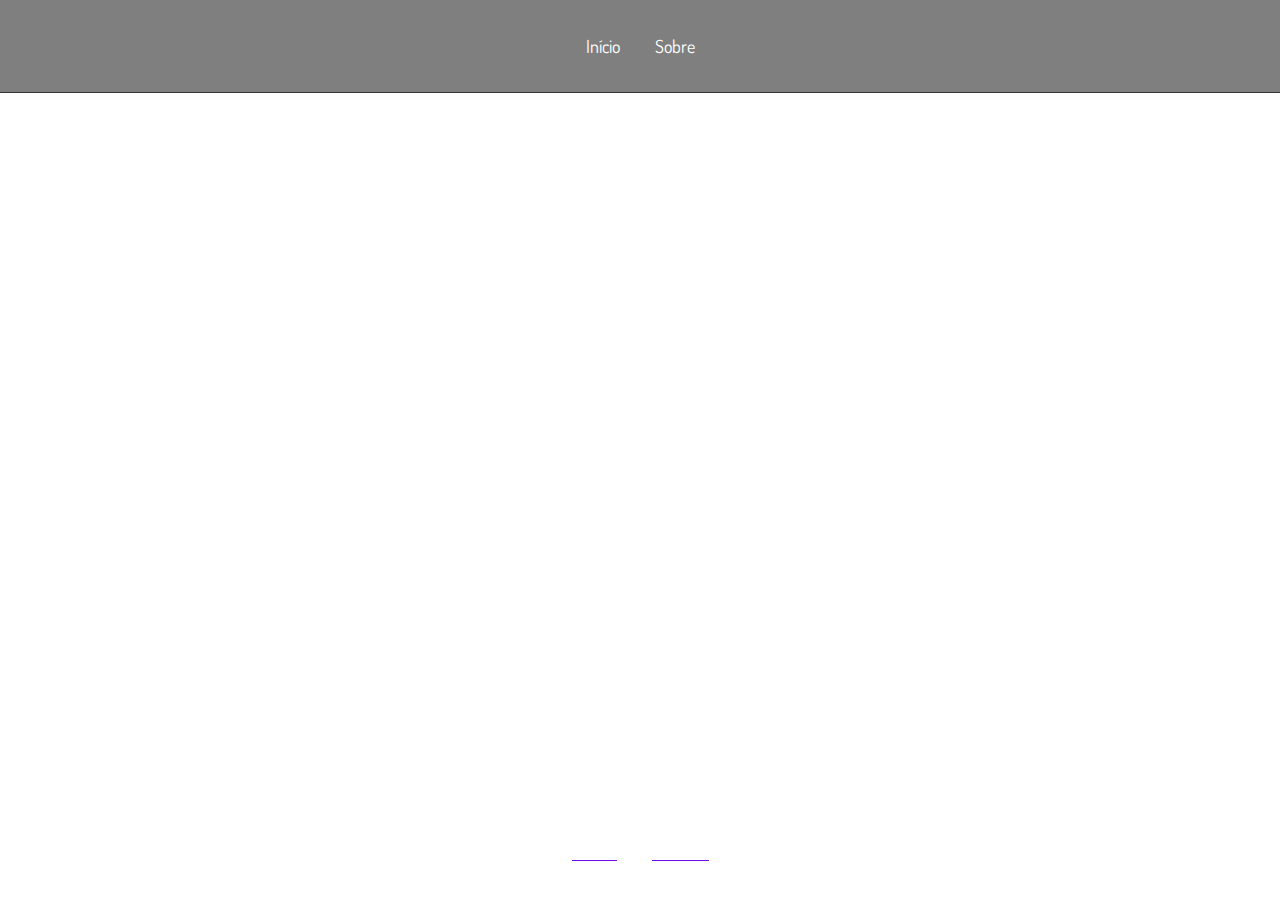
==== projetos.html @ 0b5c6252 "Add files via upload" ====
<!DOCTYPE html>
<html>
  <head>
    <link rel="shortcut icon" href="/img/bravo.ico">
    <title>Projetos</title>

    <link rel="stylesheet" href="styles.css">
  </head>
  <body>
    <header>
      <div class="links">
        <a href="index.html">Início</a>
        <a href="sobre.html">Sobre</a>
      </div>
    </header>

    <div class="text">
        <p>
            Nada aqui ainda...
        </p>
    
    </div>

    <footer>
    <div id="links-footer" class="links">
      <a href="https://github.com/KrosberBR" target="_blank">Github</a>
      <a href="https://www.linkedin.com/in/naan-lorena-3545241b3/?original_referer=https%3A%2F%2Fwww%2Elinkedin%2Ecom%2F&originalSubdomain=br" target="_blank">Linkedin</a>
    </div>
</footer>

  </body>
</html>
---- styles.css ----
@import url('https://fonts.googleapis.com/css2?family=Dosis:wght@600&display=swap');
:root {
  --color-green: #710CE8;
  --color-black: white;
}

* { /* Este seletor "*" alcança todos os elementos existentes no html */
  margin: 0; /* Zeramos a margem */
  padding: 0; /* Zeramos o padding */
  border: 0; /* Zeramos o border */
} /* Com isto acima, ressetamos estas propriedades */
body {
  background-image: url("./img/thumb-1920-1011899.jpg");
  background-repeat:no-repeat;
  font-family: 'Dosis', sans-serif; /* Definimos o tipo de fonte */
  color: white;
  padding: 0px;
  margin: 0px;
  background-size: contain;

}
header {
  padding: 32px; /* Superfície ligada diretamente ao conteúdo 
                    (top/left/bottom/right) */
  border-bottom: 1px solid #333; /* Cor da borda inferior */
  background: rgba(0, 0, 0, 0.5); /* Red-green-blue-alpha-opacity
  o alpha-opacity define a opacidade em uma faixa de valores decimais 
  de 0 até 1. Opacidade especifica a transparência de um elemento */ 
}
.links {
  text-align: center; /* Alinhamos o texto contido na div ao centro */
}
.links a { /* Passamos a referenciar a classe links */
  color: white; /* Cor branca para o texto contido na tag a */
  font-size: 18px; /* Definimos um tamanho de 18 pixels para a fonte */
  line-height: 28px; /* Define a altura do texto. Recomenda-se atribuir */
                     /* uma quantidade de 10 pixels a mais daquela */
                     /* atribuída ao tamanho da fonte.*/
  margin: 0 16px;    /* Margem 0 na parte superior e inferior, e 16 nas */ 
                     /* laterais */ 
  text-decoration:blue; /* Eliminamos o sublinhado da tag a (link) */
}
.links a:hover { /* Quando mover o mouse */
  color: var(--color-green); /* Definimos uma cor verde para o menu quando movemos 
                       o mouse sobre ele */
  transition: color 200ms; /* Tempo da transição para a mudança de cor */
}                                                       
#wrapper { /* o # indica um seletor de id  */
  text-align: center; /* Alinhamento de texto da div wrapper ao centro */ 
  padding: 32px; /* Espaçamento de todo o conteúdo da div (avatar e textos) */
}                /* (em cima, em baixo e nas laterais) */ 
#wrapper img { /* Estiliza a tag img que está dentro da div #wrapper */
  border-radius: 50%; /* Arredonda as bordas da imagem contida na div wrapper */
  border: 5px solid var(--color-green); /* Arredonda a imagem da div */
  margin-bottom: 32px; /* Espaçamento inferior da Margem da imagem da div */
  height: 300px; /* Altura da imagem */
  transition: all 0.2s linear;
}
#wrapper h1 {
  font-size: 42px; /* Tamanho da fonte */
  line-height: 52px; /* Define a altura do texto. Recomenda-se atribuir */
                     /* uma quantidade de 10 pixels a mais daquela */
                     /* atribuída ao tamanho da fonte.*/
  font-weight: bold; /* Peso da fonte */
}
#wrapper h2 {
  font-size: 24px;
  line-height: 34px;
  font-weight: normal;
  margin-top: 8px; /* Deixo uma separação entre o h1 e o h2*/
  opacity: 0.8; /* Deixa a cor do texto um pouco mais leve */
}
#wrapper p {
  max-width: 500px; /* Define o tamanho máximo da linha, fazendo a quebra caso ultrapasse */
  margin: 32px auto; /* Espaço superior da linha de 32px e */
                     /* laterais automáticas (centraliza - auto)  */
  font-size: 24px; 
  line-height: 34px;
}
#wrapper p a { /* Alterar a cor do link */
  color: var(--color-green);
}
#links-footer a {
  border-bottom: 1px solid var(--color-green); /* Coloca o underline nos links */
                                               /* GitHub e Linkedin ao não colocar */
                                               /* o text-decoration: none, como foi*/
                                               /* colocado no seletor ".links a" */          
}
#red { color: rgb(17, 255, 57)
}

#wrapper img:hover{
    -webkit-transform: scale(1.05);
    transform: scale(1.05);
  }

  .text p {
    max-width: 500px; /* Define o tamanho máximo da linha, fazendo a quebra caso ultrapasse */
    margin: 32px auto; /* Espaço superior da linha de 32px e */
    text-align:center;    /* laterais automáticas (centraliza - auto)  */
    font-size: 24px; 
    line-height: 34px;
  }

  footer {
    position: absolute;
    bottom: 0;
    width: 100%;
    height: 100px;    
    text-align: center;
    line-height: 100px;
}
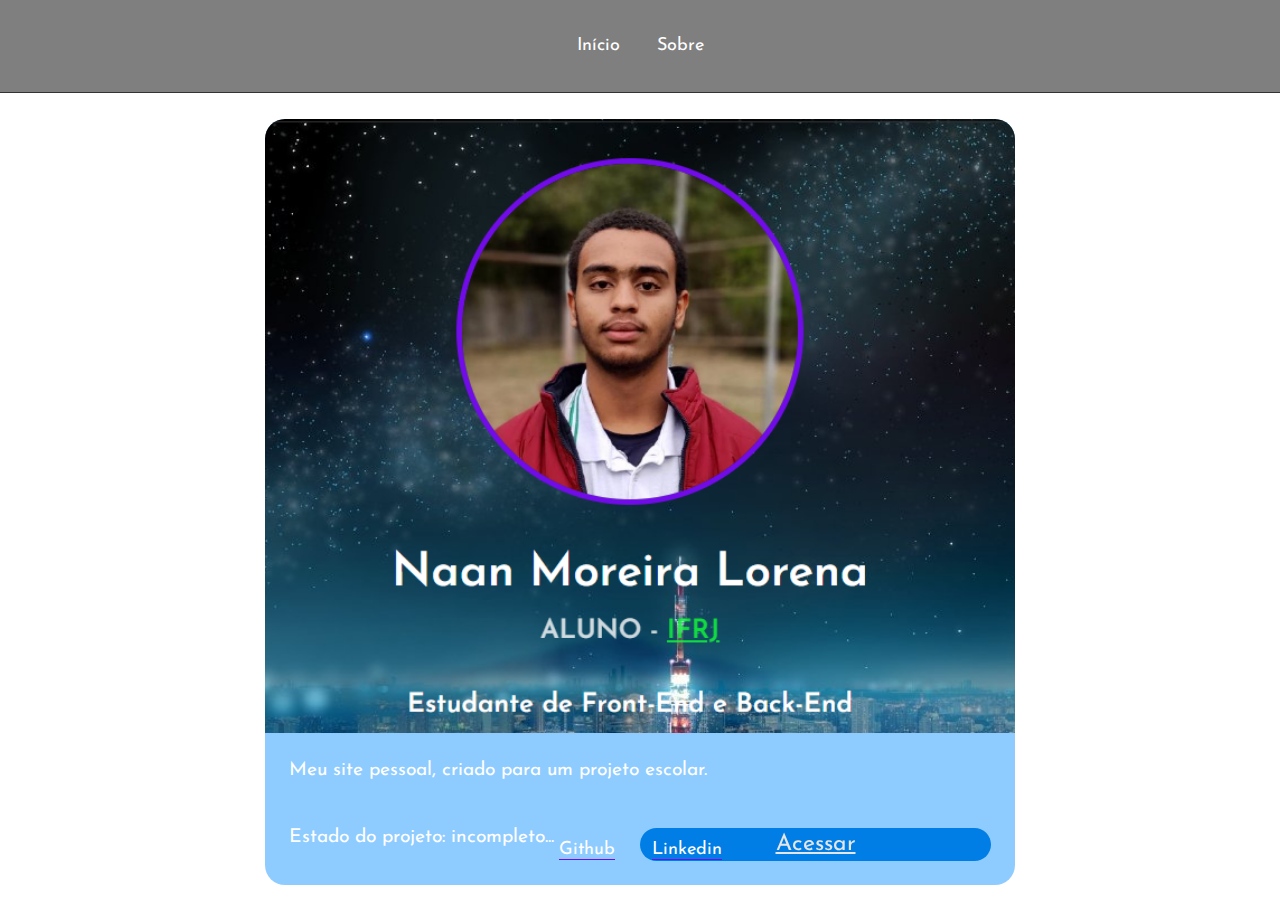
==== commit 75571823: "Add files via upload" ====
--- a/projetos.html
+++ b/projetos.html
@@ -14,12 +14,25 @@
       </div>
     </header>
 
-    <div class="text">
-        <p>
-            Nada aqui ainda...
-        </p>
-    
-    </div>
+    <section class="cards">
+      <!-- Container para agrupar os vídeos -->
+      <div class="card">
+        <!-- Container da imagem -->
+        <div class="card__image-container">
+          <img src="/img/Captura de tela 2022-07-08 150739.png" 
+              alt="Vídeo aula de WEB">
+        </div>  
+        <!-- Container do conteúdo -->
+        <div class="card__content">
+          <p>Meu site pessoal, criado para um projeto escolar.</p>
+        </div>
+        <!-- Container informativo -->
+        <div class="card__info">
+          <p>Estado do projeto: incompleto...</p>
+          <a id="Card__price" href="https://github.com/KrosberBR/Komi-San" class="card__price">Acessar</a>
+        </div>
+      </div>    
+      </section>
 
     <footer>
     <div id="links-footer" class="links">
--- a/styles.css
+++ b/styles.css
@@ -1,7 +1,8 @@
-@import url('https://fonts.googleapis.com/css2?family=Dosis:wght@600&display=swap');
+@import url('https://fonts.googleapis.com/css2?family=Josefin+Sans:wght@600&display=swap');
 :root {
   --color-green: #710CE8;
   --color-black: white;
+  --color-site: blue;
 }
 
 * { /* Este seletor "*" alcança todos os elementos existentes no html */
@@ -12,11 +13,11 @@
 body {
   background-image: url("./img/thumb-1920-1011899.jpg");
   background-repeat:no-repeat;
-  font-family: 'Dosis', sans-serif; /* Definimos o tipo de fonte */
+  font-family: 'Josefin Sans', sans-serif; /* Definimos o tipo de fonte */
   color: white;
   padding: 0px;
   margin: 0px;
-  background-size: contain;
+  background-size: cover;
 
 }
 header {
@@ -109,4 +110,53 @@
     height: 100px;    
     text-align: center;
     line-height: 100px;
+}
+
+
+/*=== CARDS ===*/
+.cards { /* Estilizando a section cards */
+  max-width: 750px; /* Limite máximo de largura */
+  margin: 0 auto;   /* Alinhamento ao centro */
+  display: grid;    /* Insere o container numa grid */
+  grid-template-columns: 1fr; /* Define 3 colunas */
+  gap: 20px; /* Espaçamento entre as células de 20px*/
+  padding: 2%;
+}
+.card { /* Container que agrupar os vídeos */
+  background-color: rgba(0, 140, 255, 0.445); /* Cor de fundo */
+  border-radius: 20px;
+}
+.card__image-container img {
+  width: 100%; /* Ajusta o container da tag img em 100% da largura da tag */ 
+               /* imediatamente superior a ela, ou seja, a tag que contenha */
+               /* uma definição de largura. No nosso caso o seletor .cards */
+               /* que é superior ao .card__image-container img e possui uma */ 
+               /* largura definida */
+               border-top-right-radius: 20px;
+               border-top-left-radius: 20px;
+}
+/* Veja abaixo uma forma de aplicarmos uma propriedade aos dois seletores abaixo */
+.card__content,
+.card__info {
+  padding: 24px; /* Espaçamento superior e inferior e nas laterais lateral */
+  font-size:larger  ;
+}
+.card__info {
+  display: grid; /* Definimos que o container estará inserido num grid */
+  grid-template-columns: 1fr 1fr; /* Definimos duas colunas (fraction) */ 
+}
+.card__price {
+  background-color: rgb(0, 140, 255); /* A cor do card__price("Free") é a mesma */
+  filter: brightness(90%); /* No entanto, inserimos um brilho ne grade de 90% */
+  padding: 5px 20px; /* 5px nas partes superior e inferior e 20px nas laterais */
+  border-radius: 20px; /* Borda arredondada para o grid "Free" */
+  text-align: center; /* Texto alinhado ao centro */
+  color: white;
+  font-size: larger;
+  transition: all 0.2s linear;
+}
+
+#Card__price:hover{
+  -webkit-transform: scale(1.05);
+  transform: scale(1);
 }